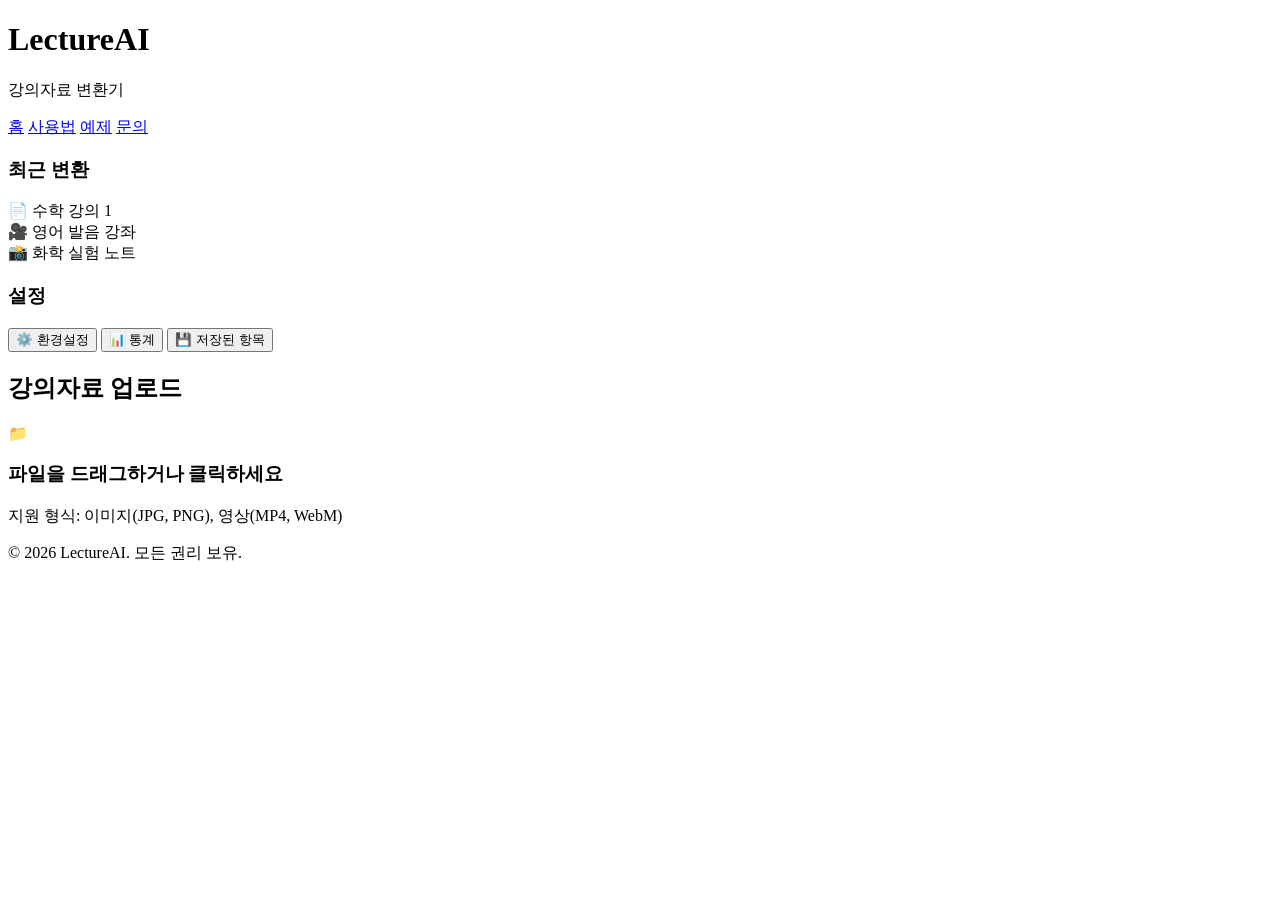
==== index.html @ 5269af5f "first commit" ====
<!DOCTYPE html>
<html lang="ko">
<head>
    <meta charset="UTF-8">
    <meta name="viewport" content="width=device-width, initial-scale=1.0">
    <title>LectureAI - 강의자료 변환기</title>
    <link rel="stylesheet" href="css/style.css">
</head>
<body>
    <!-- 헤더 -->
    <header class="header">
        <div class="header-container">
            <div class="logo">
                <h1>LectureAI</h1>
                <p class="tagline">강의자료 변환기</p>
            </div>
            <nav class="nav">
                <a href="#" class="nav-link">홈</a>
                <a href="#" class="nav-link">사용법</a>
                <a href="#" class="nav-link">예제</a>
                <a href="#" class="nav-link">문의</a>
            </nav>
        </div>
    </header>

    <!-- 메인 컨테이너 -->
    <main class="main-container">
        <!-- 좌측 사이드바 -->
        <aside class="sidebar">
            <div class="sidebar-section">
                <h3>최근 변환</h3>
                <div class="recent-list">
                    <div class="recent-item">
                        <span class="file-icon">📄</span>
                        <span class="file-name">수학 강의 1</span>
                    </div>
                    <div class="recent-item">
                        <span class="file-icon">🎥</span>
                        <span class="file-name">영어 발음 강좌</span>
                    </div>
                    <div class="recent-item">
                        <span class="file-icon">📸</span>
                        <span class="file-name">화학 실험 노트</span>
                    </div>
                </div>
            </div>

            <div class="sidebar-section">
                <h3>설정</h3>
                <div class="settings-list">
                    <button class="settings-btn">⚙️ 환경설정</button>
                    <button class="settings-btn">📊 통계</button>
                    <button class="settings-btn">💾 저장된 항목</button>
                </div>
            </div>
        </aside>

        <!-- 메인 콘텐츠 -->
        <section class="content">
            <!-- 업로드 섹션 -->
            <div class="upload-section">
                <h2>강의자료 업로드</h2>
                <div class="upload-area" id="uploadArea">
                    <div class="upload-icon">📁</div>
                    <h3>파일을 드래그하거나 클릭하세요</h3>
                    <p>지원 형식: 이미지(JPG, PNG), 영상(MP4, WebM)</p>
                    <input type="file" id="fileInput" accept="image/*,video/*" style="display: none;">
                </div>
            </div>

            <!-- 처리 상태 섹션 -->
            <div class="processing-section" id="processingSection" style="display: none;">
                <h2>처리 중...</h2>
                <div class="progress-bar">
                    <div class="progress-fill" id="progressFill"></div>
                </div>
                <p class="progress-text" id="progressText">파일 분석 중: 0%</p>
            </div>

            <!-- 결과 섹션 -->
            <div class="result-section" id="resultSection" style="display: none;">
                <div class="result-header">
                    <h2>변환 결과</h2>
                    <div class="result-actions">
                        <button class="btn btn-secondary" id="copyBtn">📋 복사</button>
                        <button class="btn btn-secondary" id="downloadBtn">⬇️ 다운로드</button>
                        <button class="btn btn-secondary" id="newBtn">🔄 새로 변환</button>
                    </div>
                </div>

                <div class="result-content">
                    <div class="result-tabs">
                        <button class="tab-btn active" data-tab="text">📝 텍스트</button>
                        <button class="tab-btn" data-tab="summary">📋 요약</button>
                        <button class="tab-btn" data-tab="keywords">🏷️ 키워드</button>
                    </div>

                    <div class="tab-content active" id="text-tab">
                        <div class="text-output" id="textOutput">
                            <!-- 변환된 텍스트가 여기 표시됨 -->
                        </div>
                    </div>

                    <div class="tab-content" id="summary-tab">
                        <div class="summary-output" id="summaryOutput">
                            <!-- 요약이 여기 표시됨 -->
                        </div>
                    </div>

                    <div class="tab-content" id="keywords-tab">
                        <div class="keywords-output" id="keywordsOutput">
                            <!-- 키워드가 여기 표시됨 -->
                        </div>
                    </div>
                </div>
            </div>
        </section>
    </main>

    <!-- 푸터 -->
    <footer class="footer">
        <p>&copy; 2026 LectureAI. 모든 권리 보유.</p>
    </footer>

    <script src="js/main.js"></script>
</body>
</html>
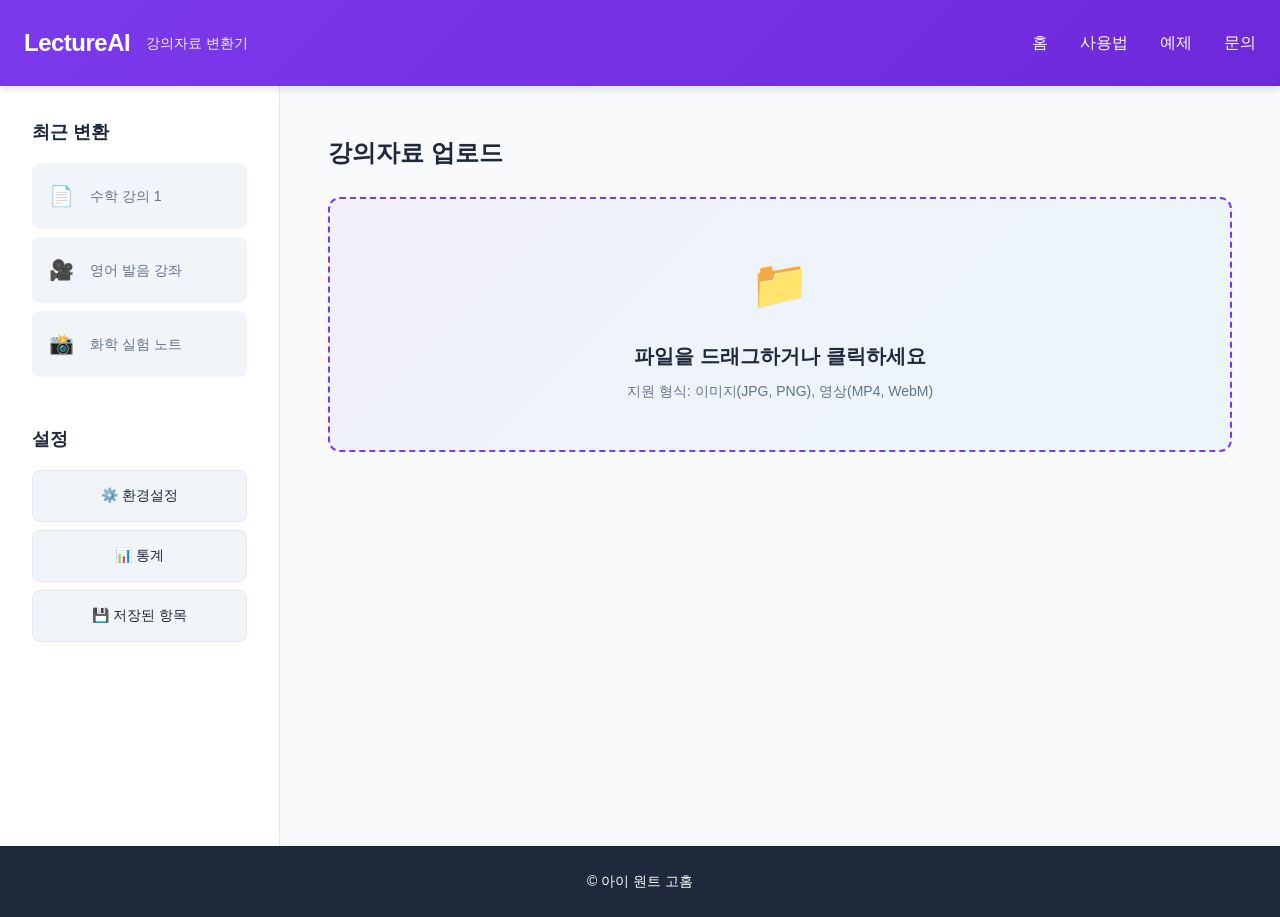
==== commit cf54788b: "기본 구조 및 CSS" ====
--- a/index.html
+++ b/index.html
@@ -7,7 +7,6 @@
     <link rel="stylesheet" href="css/style.css">
 </head>
 <body>
-    <!-- 헤더 -->
     <header class="header">
         <div class="header-container">
             <div class="logo">
@@ -23,9 +22,7 @@
         </div>
     </header>
 
-    <!-- 메인 컨테이너 -->
     <main class="main-container">
-        <!-- 좌측 사이드바 -->
         <aside class="sidebar">
             <div class="sidebar-section">
                 <h3>최근 변환</h3>
@@ -55,61 +52,57 @@
             </div>
         </aside>
 
-        <!-- 메인 콘텐츠 -->
         <section class="content">
-            <!-- 업로드 섹션 -->
             <div class="upload-section">
                 <h2>강의자료 업로드</h2>
-                <div class="upload-area" id="uploadArea">
+                <div class="upload-area">
                     <div class="upload-icon">📁</div>
                     <h3>파일을 드래그하거나 클릭하세요</h3>
                     <p>지원 형식: 이미지(JPG, PNG), 영상(MP4, WebM)</p>
-                    <input type="file" id="fileInput" accept="image/*,video/*" style="display: none;">
                 </div>
             </div>
 
-            <!-- 처리 상태 섹션 -->
-            <div class="processing-section" id="processingSection" style="display: none;">
+            <div class="processing-section" style="display: none;">
                 <h2>처리 중...</h2>
                 <div class="progress-bar">
-                    <div class="progress-fill" id="progressFill"></div>
+                    <div class="progress-fill"></div>
                 </div>
-                <p class="progress-text" id="progressText">파일 분석 중: 0%</p>
+                <p class="progress-text">파일 분석 중: 0%</p>
             </div>
 
-            <!-- 결과 섹션 -->
-            <div class="result-section" id="resultSection" style="display: none;">
+            <div class="result-section" style="display: none;">
                 <div class="result-header">
                     <h2>변환 결과</h2>
                     <div class="result-actions">
-                        <button class="btn btn-secondary" id="copyBtn">📋 복사</button>
-                        <button class="btn btn-secondary" id="downloadBtn">⬇️ 다운로드</button>
-                        <button class="btn btn-secondary" id="newBtn">🔄 새로 변환</button>
+                        <button class="btn btn-secondary">📋 복사</button>
+                        <button class="btn btn-secondary">⬇️ 다운로드</button>
+                        <button class="btn btn-secondary">🔄 새로 변환</button>
                     </div>
                 </div>
 
                 <div class="result-content">
                     <div class="result-tabs">
-                        <button class="tab-btn active" data-tab="text">📝 텍스트</button>
-                        <button class="tab-btn" data-tab="summary">📋 요약</button>
-                        <button class="tab-btn" data-tab="keywords">🏷️ 키워드</button>
+                        <button class="tab-btn active">📝 텍스트</button>
+                        <button class="tab-btn">📋 요약</button>
+                        <button class="tab-btn">🏷️ 키워드</button>
                     </div>
 
-                    <div class="tab-content active" id="text-tab">
-                        <div class="text-output" id="textOutput">
-                            <!-- 변환된 텍스트가 여기 표시됨 -->
+                    <div class="tab-content active">
+                        <div class="text-output">
+                            <p>변환된 텍스트가 여기 표시됩니다.</p>
                         </div>
                     </div>
 
-                    <div class="tab-content" id="summary-tab">
-                        <div class="summary-output" id="summaryOutput">
-                            <!-- 요약이 여기 표시됨 -->
+                    <div class="tab-content" style="display: none;">
+                        <div class="summary-output">
+                            <p>요약이 여기 표시됩니다.</p>
                         </div>
                     </div>
 
-                    <div class="tab-content" id="keywords-tab">
-                        <div class="keywords-output" id="keywordsOutput">
-                            <!-- 키워드가 여기 표시됨 -->
+                    <div class="tab-content" style="display: none;">
+                        <div class="keywords-output">
+                            <span class="keyword-badge">키워드 1</span>
+                            <span class="keyword-badge">키워드 2</span>
                         </div>
                     </div>
                 </div>
@@ -117,11 +110,8 @@
         </section>
     </main>
 
-    <!-- 푸터 -->
     <footer class="footer">
-        <p>&copy; 2026 LectureAI. 모든 권리 보유.</p>
+        <p>&copy; 아이 원트 고홈</p>
     </footer>
-
-    <script src="js/main.js"></script>
 </body>
 </html>
--- a/css/style.css
+++ b/css/style.css
@@ -0,0 +1,590 @@
+/* ===== 전역 스타일 ===== */
+* {
+    margin: 0;
+    padding: 0;
+    box-sizing: border-box;
+}
+
+:root {
+    /* 색상 팔레트 */
+    --primary: #7C3AED;
+    --primary-dark: #6D28D9;
+    --primary-light: #A78BFA;
+    --secondary: #F59E0B;
+    --accent: #06B6D4;
+    --bg-primary: #F8FAFC;
+    --bg-secondary: #F1F5F9;
+    --bg-tertiary: #E2E8F0;
+    --text-primary: #1E293B;
+    --text-secondary: #64748B;
+    --text-light: #94A3B8;
+    --border-color: #E2E8F0;
+    --success: #10B981;
+    --error: #EF4444;
+    
+    /* 타이포그래피 */
+    --font-family: 'Pretendard', -apple-system, BlinkMacSystemFont, 'Segoe UI', sans-serif;
+    --font-size-xs: 0.75rem;
+    --font-size-sm: 0.875rem;
+    --font-size-base: 1rem;
+    --font-size-lg: 1.125rem;
+    --font-size-xl: 1.25rem;
+    --font-size-2xl: 1.5rem;
+    --font-size-3xl: 2rem;
+    
+    /* 간격 */
+    --spacing-xs: 0.25rem;
+    --spacing-sm: 0.5rem;
+    --spacing-md: 1rem;
+    --spacing-lg: 1.5rem;
+    --spacing-xl: 2rem;
+    --spacing-2xl: 3rem;
+    
+    /* 그림자 */
+    --shadow-sm: 0 1px 2px rgba(0, 0, 0, 0.05);
+    --shadow-md: 0 4px 6px rgba(0, 0, 0, 0.1);
+    --shadow-lg: 0 10px 15px rgba(0, 0, 0, 0.1);
+    --shadow-xl: 0 20px 25px rgba(0, 0, 0, 0.15);
+    
+    /* 전환 */
+    --transition: all 0.3s cubic-bezier(0.23, 1, 0.32, 1);
+}
+
+html {
+    scroll-behavior: smooth;
+}
+
+body {
+    font-family: var(--font-family);
+    background-color: var(--bg-primary);
+    color: var(--text-primary);
+    line-height: 1.6;
+}
+
+/* ===== 헤더 ===== */
+.header {
+    background: linear-gradient(135deg, var(--primary) 0%, var(--primary-dark) 100%);
+    color: white;
+    padding: var(--spacing-lg) 0;
+    box-shadow: var(--shadow-md);
+    position: sticky;
+    top: 0;
+    z-index: 100;
+}
+
+.header-container {
+    max-width: 1400px;
+    margin: 0 auto;
+    padding: 0 var(--spacing-lg);
+    display: flex;
+    justify-content: space-between;
+    align-items: center;
+}
+
+.logo {
+    display: flex;
+    align-items: center;
+    gap: var(--spacing-md);
+}
+
+.logo h1 {
+    font-size: var(--font-size-2xl);
+    font-weight: 700;
+    letter-spacing: -0.5px;
+}
+
+.tagline {
+    font-size: var(--font-size-sm);
+    opacity: 0.9;
+    font-weight: 400;
+}
+
+.nav {
+    display: flex;
+    gap: var(--spacing-xl);
+}
+
+.nav-link {
+    color: white;
+    text-decoration: none;
+    font-size: var(--font-size-base);
+    font-weight: 500;
+    transition: var(--transition);
+    position: relative;
+}
+
+.nav-link::after {
+    content: '';
+    position: absolute;
+    bottom: -4px;
+    left: 0;
+    width: 0;
+    height: 2px;
+    background: var(--secondary);
+    transition: width 0.3s ease;
+}
+
+.nav-link:hover::after {
+    width: 100%;
+}
+
+/* ===== 메인 컨테이너 ===== */
+.main-container {
+    display: flex;
+    max-width: 1400px;
+    margin: 0 auto;
+    min-height: calc(100vh - 140px);
+}
+
+/* ===== 사이드바 ===== */
+.sidebar {
+    width: 280px;
+    background: white;
+    border-right: 1px solid var(--border-color);
+    padding: var(--spacing-xl);
+    overflow-y: auto;
+    box-shadow: var(--shadow-sm);
+}
+
+.sidebar-section {
+    margin-bottom: var(--spacing-2xl);
+}
+
+.sidebar-section h3 {
+    font-size: var(--font-size-lg);
+    font-weight: 600;
+    margin-bottom: var(--spacing-md);
+    color: var(--text-primary);
+}
+
+.recent-list,
+.settings-list {
+    display: flex;
+    flex-direction: column;
+    gap: var(--spacing-sm);
+}
+
+.recent-item {
+    display: flex;
+    align-items: center;
+    gap: var(--spacing-md);
+    padding: var(--spacing-md);
+    background: var(--bg-secondary);
+    border-radius: 8px;
+    cursor: pointer;
+    transition: var(--transition);
+    border: 1px solid transparent;
+}
+
+.recent-item:hover {
+    background: var(--bg-tertiary);
+    border-color: var(--primary);
+    transform: translateX(4px);
+}
+
+.file-icon {
+    font-size: var(--font-size-xl);
+}
+
+.file-name {
+    font-size: var(--font-size-sm);
+    color: var(--text-secondary);
+    overflow: hidden;
+    text-overflow: ellipsis;
+    white-space: nowrap;
+}
+
+.settings-btn {
+    padding: var(--spacing-md);
+    background: var(--bg-secondary);
+    border: 1px solid var(--border-color);
+    border-radius: 8px;
+    cursor: pointer;
+    font-size: var(--font-size-sm);
+    font-weight: 500;
+    color: var(--text-primary);
+    transition: var(--transition);
+}
+
+.settings-btn:hover {
+    background: var(--primary);
+    color: white;
+    border-color: var(--primary);
+    transform: translateY(-2px);
+    box-shadow: var(--shadow-md);
+}
+
+/* ===== 메인 콘텐츠 ===== */
+.content {
+    flex: 1;
+    padding: var(--spacing-2xl);
+    overflow-y: auto;
+}
+
+/* ===== 업로드 섹션 ===== */
+.upload-section {
+    margin-bottom: var(--spacing-2xl);
+}
+
+.upload-section h2 {
+    font-size: var(--font-size-2xl);
+    font-weight: 700;
+    margin-bottom: var(--spacing-lg);
+    color: var(--text-primary);
+}
+
+.upload-area {
+    border: 2px dashed var(--primary);
+    border-radius: 12px;
+    padding: var(--spacing-2xl);
+    text-align: center;
+    cursor: pointer;
+    transition: var(--transition);
+    background: linear-gradient(135deg, rgba(124, 58, 237, 0.05) 0%, rgba(6, 182, 212, 0.05) 100%);
+}
+
+.upload-area:hover {
+    border-color: var(--accent);
+    background: linear-gradient(135deg, rgba(124, 58, 237, 0.1) 0%, rgba(6, 182, 212, 0.1) 100%);
+    transform: translateY(-2px);
+    box-shadow: var(--shadow-md);
+}
+
+.upload-area.drag-over {
+    border-color: var(--secondary);
+    background: linear-gradient(135deg, rgba(245, 158, 11, 0.1) 0%, rgba(245, 158, 11, 0.05) 100%);
+}
+
+.upload-icon {
+    font-size: 3rem;
+    margin-bottom: var(--spacing-md);
+    animation: bounce 2s infinite;
+}
+
+@keyframes bounce {
+    0%, 100% {
+        transform: translateY(0);
+    }
+    50% {
+        transform: translateY(-10px);
+    }
+}
+
+.upload-area h3 {
+    font-size: var(--font-size-xl);
+    font-weight: 600;
+    margin-bottom: var(--spacing-sm);
+    color: var(--text-primary);
+}
+
+.upload-area p {
+    font-size: var(--font-size-sm);
+    color: var(--text-secondary);
+}
+
+/* ===== 처리 상태 섹션 ===== */
+.processing-section {
+    background: white;
+    border-radius: 12px;
+    padding: var(--spacing-xl);
+    box-shadow: var(--shadow-md);
+    margin-bottom: var(--spacing-2xl);
+}
+
+.processing-section h2 {
+    font-size: var(--font-size-xl);
+    font-weight: 600;
+    margin-bottom: var(--spacing-lg);
+    color: var(--text-primary);
+}
+
+.progress-bar {
+    width: 100%;
+    height: 8px;
+    background: var(--bg-tertiary);
+    border-radius: 4px;
+    overflow: hidden;
+    margin-bottom: var(--spacing-md);
+}
+
+.progress-fill {
+    height: 100%;
+    background: linear-gradient(90deg, var(--primary) 0%, var(--accent) 100%);
+    width: 0%;
+    transition: width 0.5s ease;
+    animation: shimmer 2s infinite;
+}
+
+@keyframes shimmer {
+    0%, 100% {
+        opacity: 1;
+    }
+    50% {
+        opacity: 0.8;
+    }
+}
+
+.progress-text {
+    font-size: var(--font-size-sm);
+    color: var(--text-secondary);
+    text-align: center;
+}
+
+/* ===== 결과 섹션 ===== */
+.result-section {
+    background: white;
+    border-radius: 12px;
+    padding: var(--spacing-xl);
+    box-shadow: var(--shadow-md);
+}
+
+.result-header {
+    display: flex;
+    justify-content: space-between;
+    align-items: center;
+    margin-bottom: var(--spacing-xl);
+    padding-bottom: var(--spacing-lg);
+    border-bottom: 1px solid var(--border-color);
+}
+
+.result-header h2 {
+    font-size: var(--font-size-xl);
+    font-weight: 600;
+    color: var(--text-primary);
+}
+
+.result-actions {
+    display: flex;
+    gap: var(--spacing-md);
+}
+
+/* ===== 버튼 ===== */
+.btn {
+    padding: var(--spacing-md) var(--spacing-lg);
+    border: none;
+    border-radius: 8px;
+    font-size: var(--font-size-sm);
+    font-weight: 600;
+    cursor: pointer;
+    transition: var(--transition);
+    display: inline-flex;
+    align-items: center;
+    gap: var(--spacing-sm);
+}
+
+.btn-primary {
+    background: linear-gradient(135deg, var(--primary) 0%, var(--primary-dark) 100%);
+    color: white;
+}
+
+.btn-primary:hover {
+    transform: translateY(-2px);
+    box-shadow: var(--shadow-lg);
+}
+
+.btn-primary:active {
+    transform: scale(0.97);
+}
+
+.btn-secondary {
+    background: var(--bg-secondary);
+    color: var(--text-primary);
+    border: 1px solid var(--border-color);
+}
+
+.btn-secondary:hover {
+    background: var(--bg-tertiary);
+    border-color: var(--primary);
+    transform: translateY(-2px);
+    box-shadow: var(--shadow-md);
+}
+
+/* ===== 탭 ===== */
+.result-tabs {
+    display: flex;
+    gap: var(--spacing-md);
+    margin-bottom: var(--spacing-lg);
+    border-bottom: 1px solid var(--border-color);
+}
+
+.tab-btn {
+    padding: var(--spacing-md) var(--spacing-lg);
+    background: none;
+    border: none;
+    border-bottom: 3px solid transparent;
+    font-size: var(--font-size-base);
+    font-weight: 600;
+    color: var(--text-secondary);
+    cursor: pointer;
+    transition: var(--transition);
+}
+
+.tab-btn.active {
+    color: var(--primary);
+    border-bottom-color: var(--primary);
+}
+
+.tab-btn:hover {
+    color: var(--text-primary);
+}
+
+.tab-content {
+    display: none;
+}
+
+.tab-content.active {
+    display: block;
+    animation: fadeIn 0.3s ease;
+}
+
+@keyframes fadeIn {
+    from {
+        opacity: 0;
+        transform: translateY(10px);
+    }
+    to {
+        opacity: 1;
+        transform: translateY(0);
+    }
+}
+
+/* ===== 텍스트 출력 ===== */
+.text-output,
+.summary-output,
+.keywords-output {
+    background: var(--bg-secondary);
+    border-radius: 8px;
+    padding: var(--spacing-lg);
+    line-height: 1.8;
+    color: var(--text-primary);
+    max-height: 600px;
+    overflow-y: auto;
+}
+
+.text-output p,
+.summary-output p {
+    margin-bottom: var(--spacing-md);
+}
+
+.keywords-output {
+    display: flex;
+    flex-wrap: wrap;
+    gap: var(--spacing-md);
+}
+
+.keyword-badge {
+    background: linear-gradient(135deg, var(--primary) 0%, var(--primary-dark) 100%);
+    color: white;
+    padding: var(--spacing-sm) var(--spacing-md);
+    border-radius: 20px;
+    font-size: var(--font-size-sm);
+    font-weight: 600;
+    display: inline-block;
+}
+
+/* ===== 푸터 ===== */
+.footer {
+    background: var(--text-primary);
+    color: white;
+    text-align: center;
+    padding: var(--spacing-lg);
+    margin-top: auto;
+    font-size: var(--font-size-sm);
+}
+
+/* ===== 반응형 디자인 ===== */
+@media (max-width: 768px) {
+    .main-container {
+        flex-direction: column;
+    }
+
+    .sidebar {
+        width: 100%;
+        border-right: none;
+        border-bottom: 1px solid var(--border-color);
+        display: flex;
+        gap: var(--spacing-xl);
+        overflow-x: auto;
+        overflow-y: visible;
+        padding: var(--spacing-lg);
+    }
+
+    .sidebar-section {
+        flex-shrink: 0;
+        min-width: 200px;
+    }
+
+    .content {
+        padding: var(--spacing-lg);
+    }
+
+    .header-container {
+        flex-direction: column;
+        gap: var(--spacing-md);
+        text-align: center;
+    }
+
+    .nav {
+        flex-wrap: wrap;
+        justify-content: center;
+        gap: var(--spacing-lg);
+    }
+
+    .result-header {
+        flex-direction: column;
+        align-items: flex-start;
+        gap: var(--spacing-md);
+    }
+
+    .result-actions {
+        width: 100%;
+    }
+
+    .btn {
+        flex: 1;
+        justify-content: center;
+    }
+
+    .upload-area {
+        padding: var(--spacing-lg);
+    }
+
+    .upload-icon {
+        font-size: 2rem;
+    }
+}
+
+@media (max-width: 480px) {
+    :root {
+        --spacing-lg: 1rem;
+        --spacing-xl: 1.5rem;
+        --spacing-2xl: 2rem;
+    }
+
+    .header-container {
+        padding: 0 var(--spacing-md);
+    }
+
+    .logo h1 {
+        font-size: var(--font-size-xl);
+    }
+
+    .nav {
+        gap: var(--spacing-md);
+        font-size: var(--font-size-sm);
+    }
+
+    .content {
+        padding: var(--spacing-md);
+    }
+
+    .result-tabs {
+        overflow-x: auto;
+        gap: var(--spacing-sm);
+    }
+
+    .tab-btn {
+        padding: var(--spacing-sm) var(--spacing-md);
+        font-size: var(--font-size-sm);
+    }
+}
